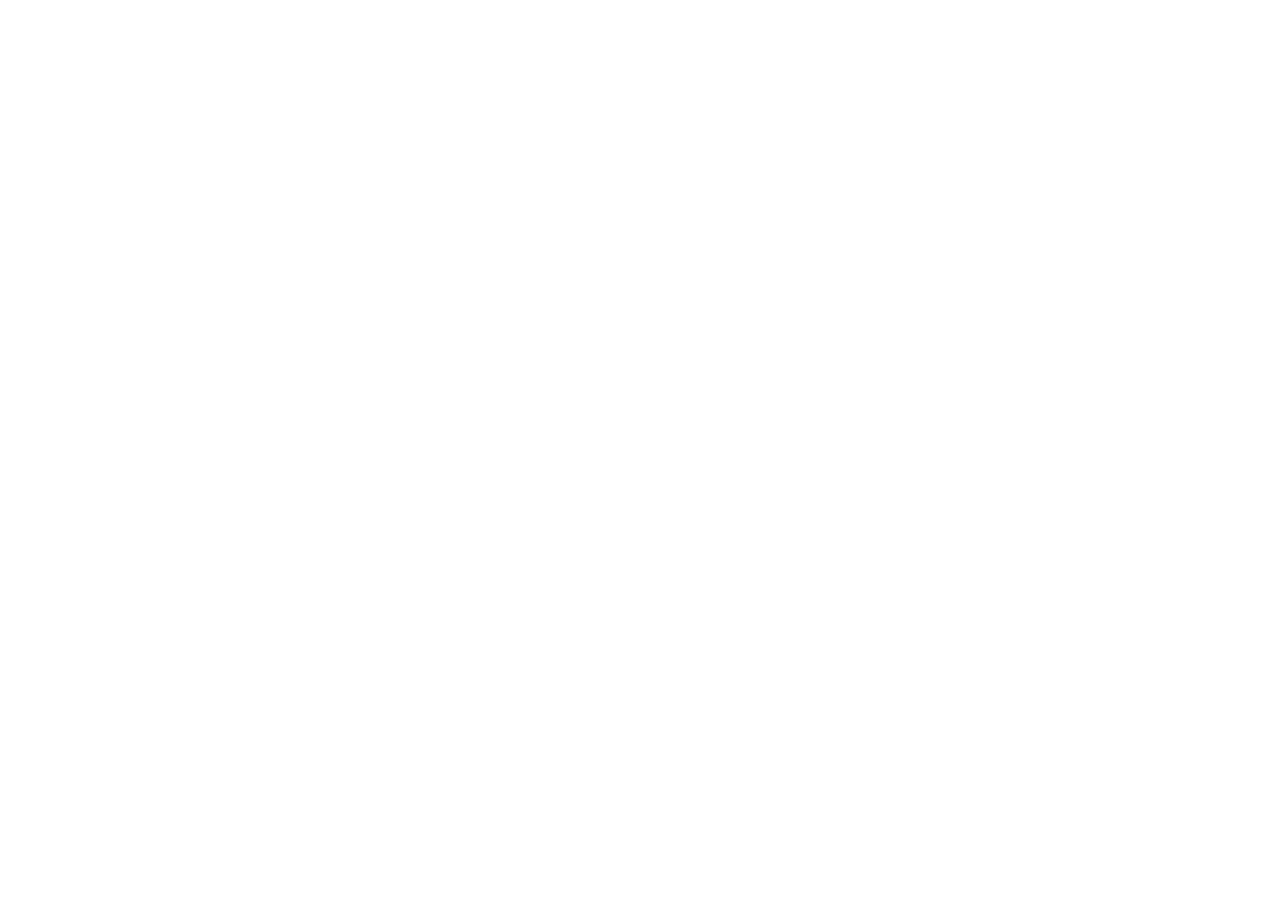
==== index.html @ 6f0d6c02 "first commit" ====
<!DOCTYPE html>

<html>

<head>
    <title>Lotz Gabriella</title>
    <style>
        #back {
            background-image: url("images/lotz.jpg");
            background-repeat: no-repeat;
            background-size: cover;
            background-position: center;
            height: 100vh;
            width: 100vw;
            position: absolute;
            top: 0;
            left: 0;
            z-index: -1;
        }
    </style>
</head>

<body>
    <iframe id="backgroundImage" src="" style="display: none;"></iframe>
</body>

</html>
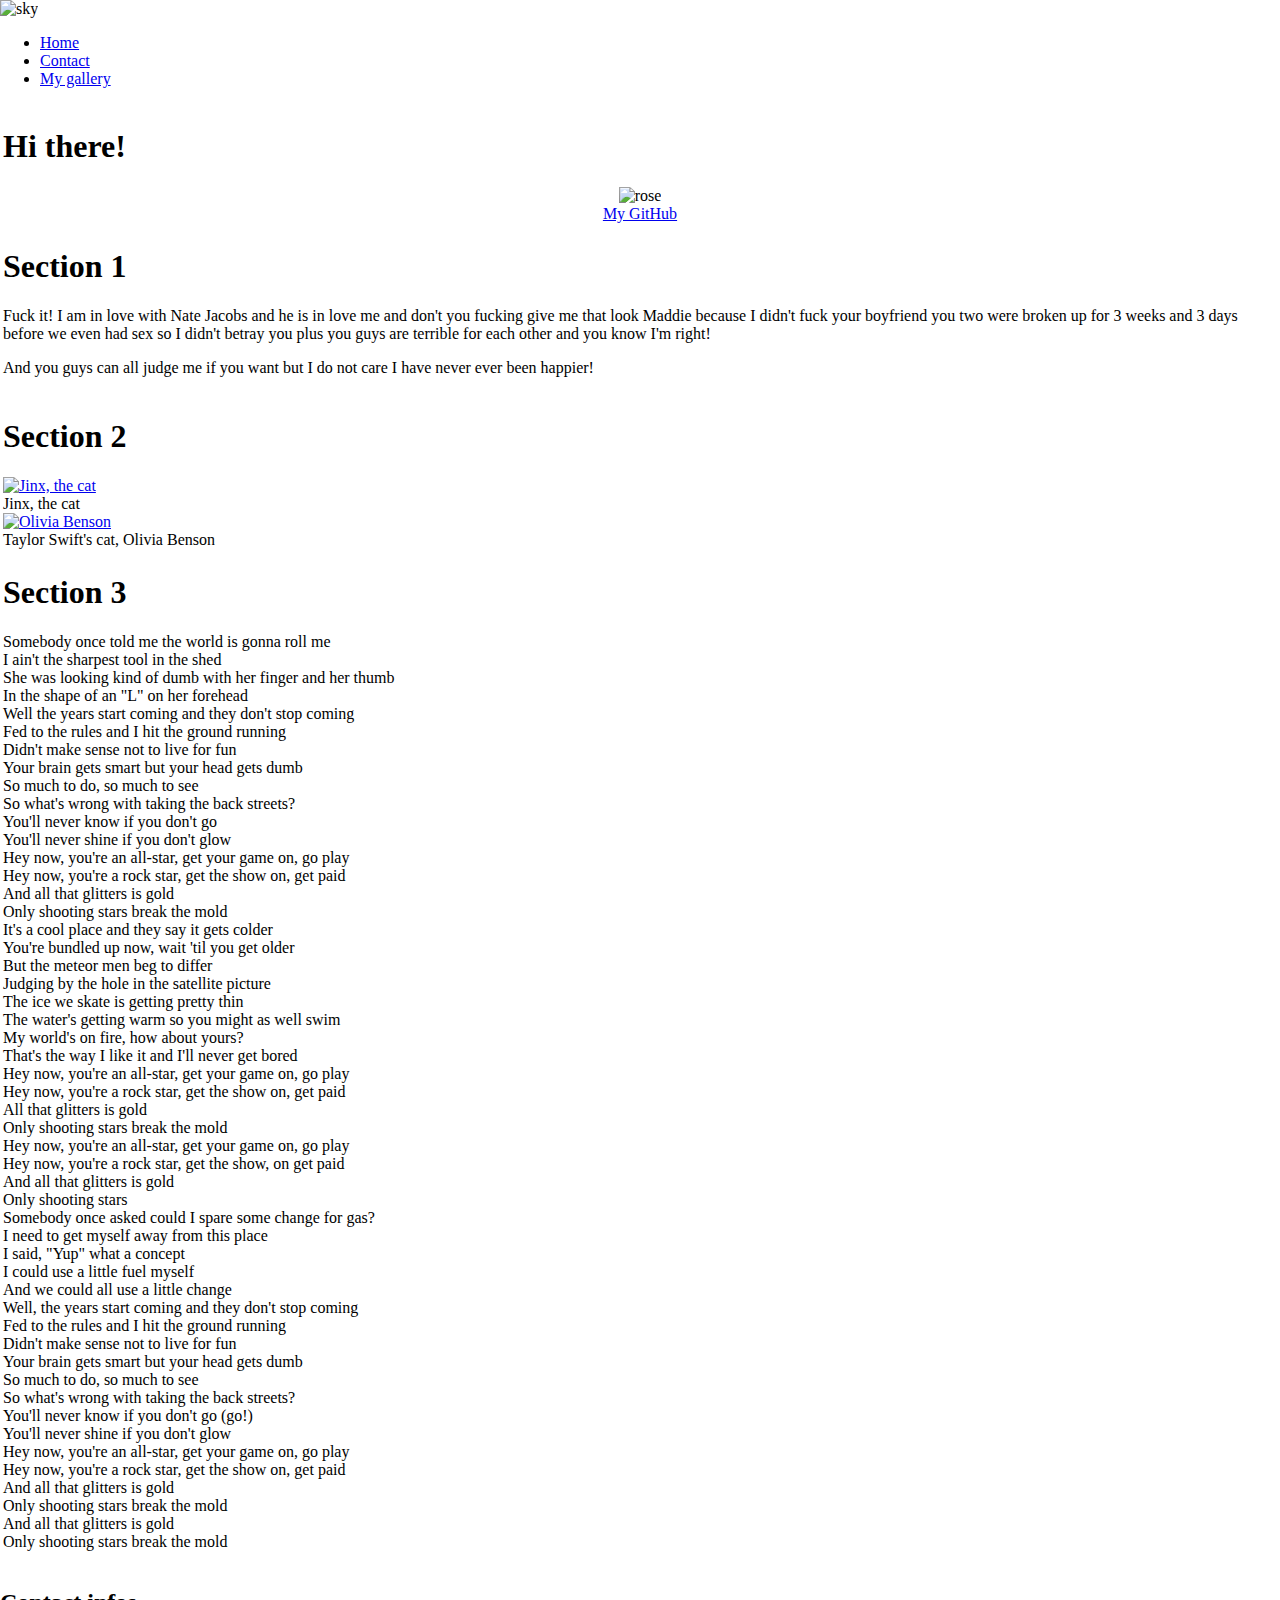
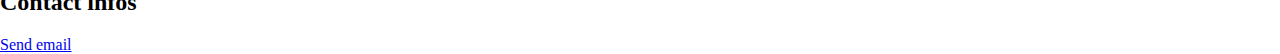
==== commit 0fbe8ff2: "My GitHub" ====
--- a/index.html
+++ b/index.html
@@ -1,27 +1,128 @@
 <!DOCTYPE html>
 
-<html>
+<html lang="en">
 
 <head>
+    <meta charset="UTF-8">
+    <meta http-equiv="X-UA-Compatible" content="IE=edge">
+    <link href="./style.css" rel="stylesheet" type="text/css"/>
+    <meta name="viewport" content="width=device-width, initial-scale=1.0">
     <title>Lotz Gabriella</title>
-    <style>
-        #back {
-            background-image: url("images/lotz.jpg");
-            background-repeat: no-repeat;
-            background-size: cover;
-            background-position: center;
-            height: 100vh;
-            width: 100vw;
-            position: absolute;
-            top: 0;
-            left: 0;
-            z-index: -1;
-        }
-    </style>
+    <link rel="icon" href="pics\logo.png" type="image/icon type">
 </head>
 
 <body>
-    <iframe id="backgroundImage" src="" style="display: none;"></iframe>
+    <div class="navbar">
+        <img src="pics\navbar.JPG" alt="sky" />
+    </div>
+
+    <ul>
+        <li><a href="https://romacken.github.io/">Home</a></li>
+        <li><a href="#contact">Contact</a></li>
+        <li><a href="gallery.html" target="_blank">My gallery</a></li>
+      </ul>
+    
+    <center><table>
+        <tr>
+            <td>
+                <p><h1>Hi there!</h1></p>
+
+                <center><div class="container">
+                    <img src="pics\rose.jpg" alt="rose" class="image">
+                    <div class="overlay">
+                        <div class="text"><a href="https://github.com/RoMacken" target="_blank">My GitHub</a></div>
+                      </div>
+                </div></center>
+            </td>
+        </tr>
+        <tr>
+            <td>
+                <h1>Section 1</h1>
+                <p id="para1">Fuck it! I am in love with Nate Jacobs and he is in love me and don't you fucking give me that look Maddie because I didn't fuck your boyfriend you two were broken up for 3 weeks and 3 days before we even had sex so I didn't betray you plus you guys are terrible for each other and you know I'm right!</p>
+                <p id="para1">And you guys can all judge me if you want but I do not care I have never ever been happier!</p>
+            </td>
+        </tr>
+        <tr>
+            <td>
+                <h1>Section 2</h1>
+                <div class="gallery">
+                    <a target="_blank" href="https://assets3.thrillist.com/v1/image/3005223/792x816/scale;webp=auto;jpeg_quality=60.jpg">
+                      <img src="https://assets3.thrillist.com/v1/image/3005223/792x816/scale;webp=auto;jpeg_quality=60.jpg" alt="Jinx, the cat" height="400">
+                    </a>
+                    <div class="desc">Jinx, the cat</div>
+                </div>
+                    <div class="gallery">
+                        <a target="_blank" href="https://s.yimg.com/ny/api/res/1.2/sZZto8Ox5wy6shGXMexRpw--/YXBwaWQ9aGlnaGxhbmRlcjt3PTY0MDtoPTQ2OQ--/https://media.zenfs.com/en/best_life_342/6fa5f8644b32b4e61f1731250b30e0cb">
+                          <img src="https://s.yimg.com/ny/api/res/1.2/sZZto8Ox5wy6shGXMexRpw--/YXBwaWQ9aGlnaGxhbmRlcjt3PTY0MDtoPTQ2OQ--/https://media.zenfs.com/en/best_life_342/6fa5f8644b32b4e61f1731250b30e0cb" alt="Olivia Benson" height="400">
+                        </a>
+                        <div class="desc">Taylor Swift's cat, Olivia Benson</div>
+                </div>
+            </td>
+        </tr>
+        <tr>
+            <td>
+                <h1>Section 3</h1>
+                <p id="para1">Somebody once told me the world is gonna roll me
+                    <br>I ain't the sharpest tool in the shed
+                    <br>She was looking kind of dumb with her finger and her thumb
+                    <br>In the shape of an "L" on her forehead
+                    <br>Well the years start coming and they don't stop coming
+                    <br>Fed to the rules and I hit the ground running
+                    <br>Didn't make sense not to live for fun
+                    <br>Your brain gets smart but your head gets dumb
+                    <br>So much to do, so much to see
+                    <br>So what's wrong with taking the back streets?
+                    <br>You'll never know if you don't go
+                    <br>You'll never shine if you don't glow
+                    <br>Hey now, you're an all-star, get your game on, go play
+                    <br>Hey now, you're a rock star, get the show on, get paid
+                    <br>And all that glitters is gold
+                    <br>Only shooting stars break the mold
+                    <br>It's a cool place and they say it gets colder
+                    <br>You're bundled up now, wait 'til you get older
+                    <br>But the meteor men beg to differ
+                    <br>Judging by the hole in the satellite picture
+                    <br>The ice we skate is getting pretty thin
+                    <br>The water's getting warm so you might as well swim
+                    <br>My world's on fire, how about yours?
+                    <br>That's the way I like it and I'll never get bored
+                    <br>Hey now, you're an all-star, get your game on, go play
+                    <br>Hey now, you're a rock star, get the show on, get paid
+                    <br>All that glitters is gold
+                    <br>Only shooting stars break the mold
+                    <br>Hey now, you're an all-star, get your game on, go play
+                    <br>Hey now, you're a rock star, get the show, on get paid
+                    <br>And all that glitters is gold
+                    <br>Only shooting stars
+                    <br>Somebody once asked could I spare some change for gas?
+                    <br>I need to get myself away from this place
+                    <br>I said, "Yup" what a concept
+                    <br>I could use a little fuel myself
+                    <br>And we could all use a little change
+                    <br>Well, the years start coming and they don't stop coming
+                    <br>Fed to the rules and I hit the ground running
+                    <br>Didn't make sense not to live for fun
+                    <br>Your brain gets smart but your head gets dumb
+                    <br>So much to do, so much to see
+                    <br>So what's wrong with taking the back streets?
+                    <br>You'll never know if you don't go (go!)
+                    <br>You'll never shine if you don't glow
+                    <br>Hey now, you're an all-star, get your game on, go play
+                    <br>Hey now, you're a rock star, get the show on, get paid
+                    <br>And all that glitters is gold
+                    <br>Only shooting stars break the mold
+                    <br>And all that glitters is gold
+                    <br>Only shooting stars break the mold</p>
+            </td>
+        </tr>
+    </table></center>
+
+    <div class="contact">
+        <p><h2 id="contact">Contact infos</h2></p>
+        <a href="mailto:lotzgabriella@gmail.com">Send email</a>
+    </div>
+
 </body>
 
+
 </html>--- a/style.css
+++ b/style.css
@@ -0,0 +1,6 @@
+
+body 
+{
+    margin: 0px;
+}
+
